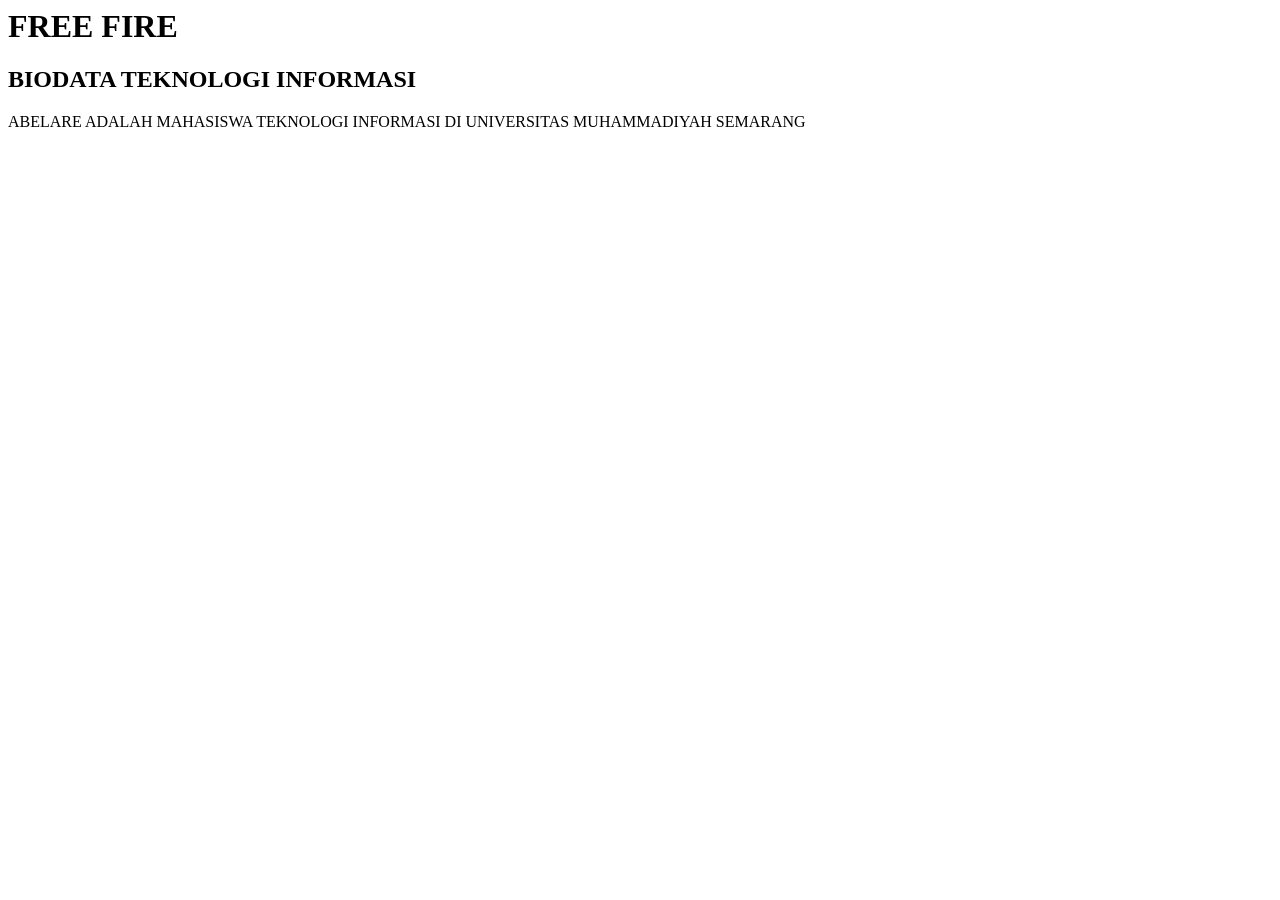
==== index.html @ a47f8956 "halaman index" ====
<html>
    <head>
        <title>
            WEB TI BOSS
        </title>
    </head>
    <body>
        <h1>FREE FIRE</h1>
        <h2> BIODATA TEKNOLOGI INFORMASI</h2>
        <P>
            ABELARE ADALAH MAHASISWA TEKNOLOGI INFORMASI DI UNIVERSITAS MUHAMMADIYAH SEMARANG
        </P>
    </body>
</html>
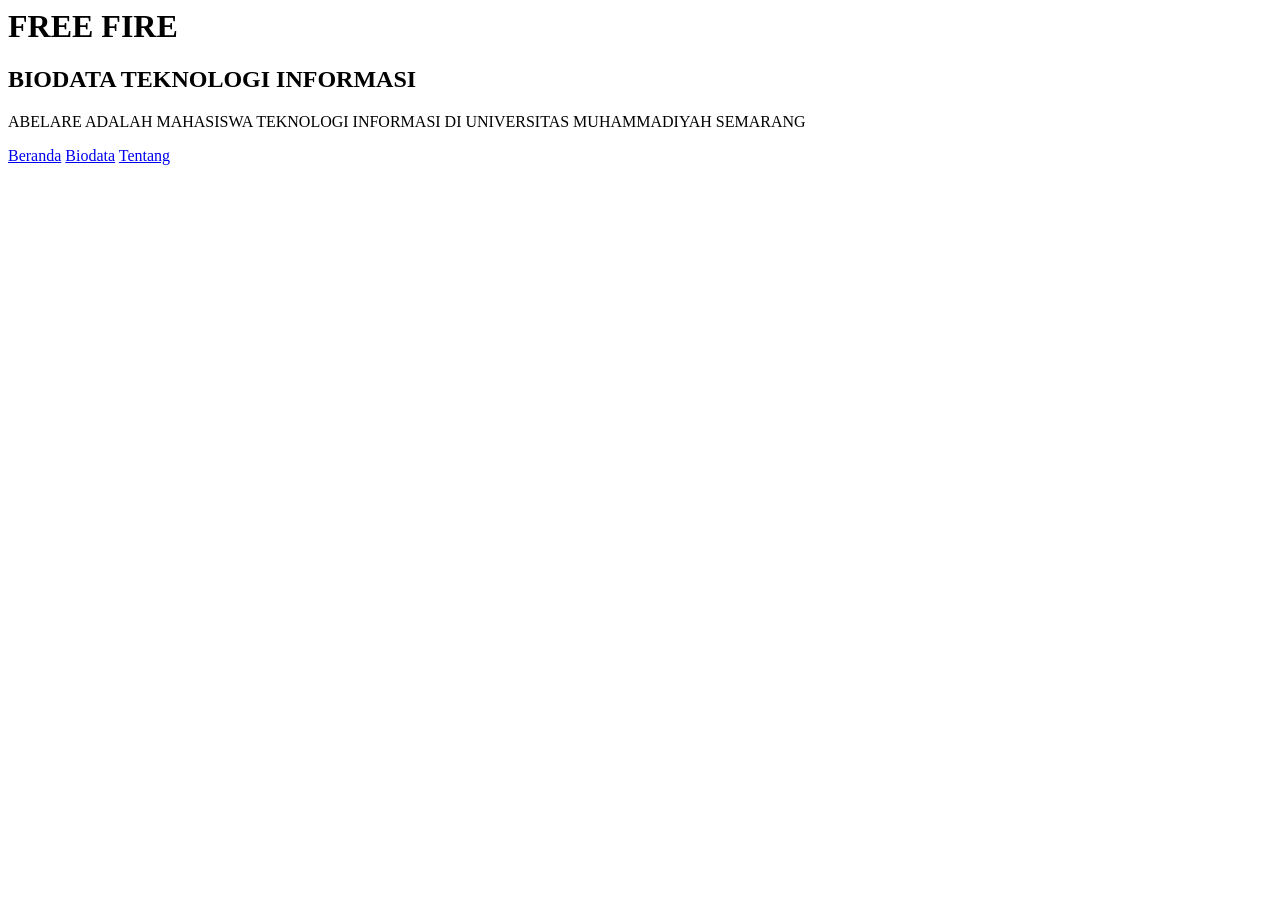
==== commit 6cd8396e: "update fitur" ====
--- a/index.html
+++ b/index.html
@@ -9,6 +9,12 @@
         <h2> BIODATA TEKNOLOGI INFORMASI</h2>
         <P>
             ABELARE ADALAH MAHASISWA TEKNOLOGI INFORMASI DI UNIVERSITAS MUHAMMADIYAH SEMARANG
-        </P>
+        </P> 
+        <nav>
+        <a href="index.html" class="active">Beranda</a>
+        <a href="biodata.html">Biodata</a>
+        <a href="profil.html">Tentang</a>
+    </nav>
+
     </body>
 </html>
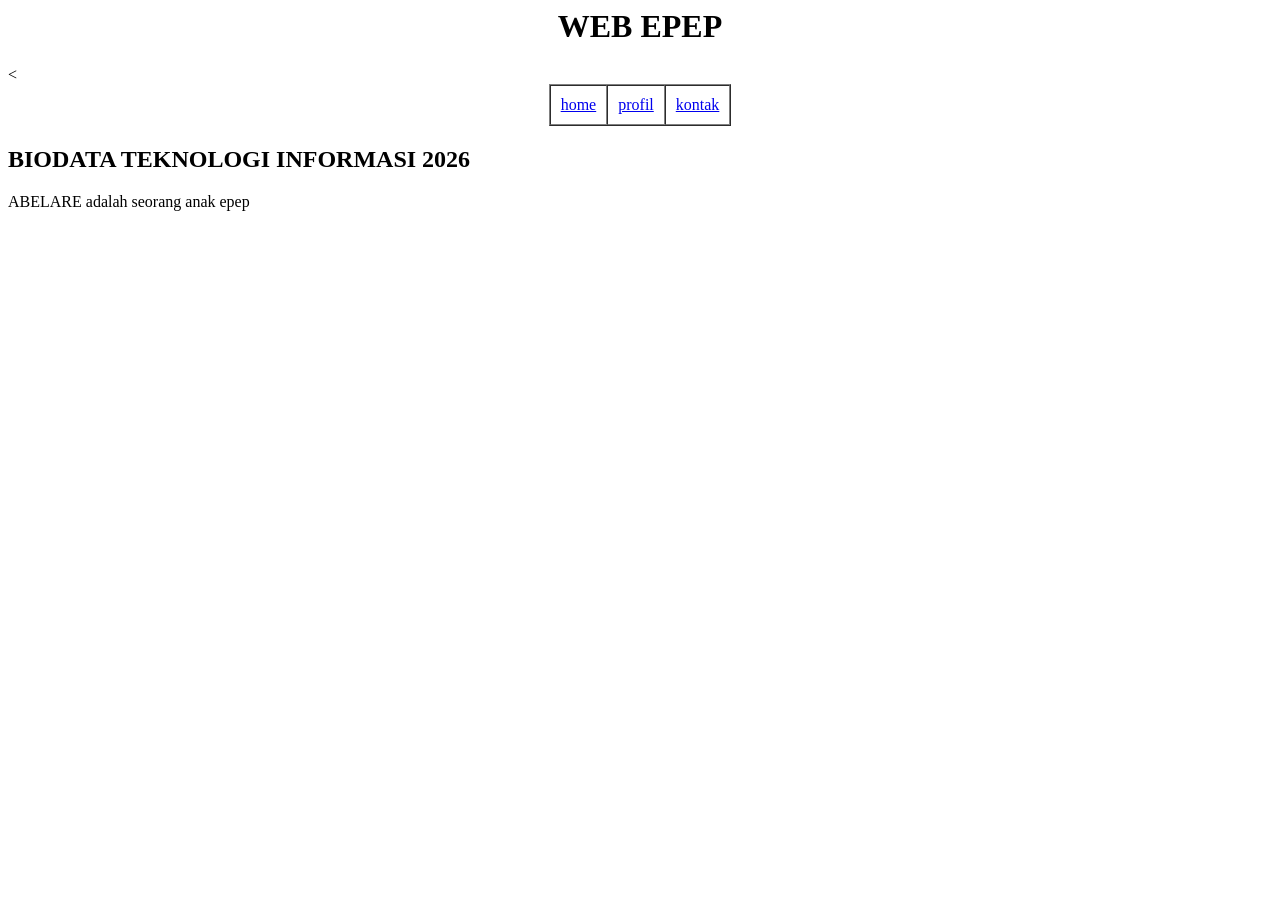
==== commit 68b2fad7: "update" ====
--- a/index.html
+++ b/index.html
@@ -1,20 +1,31 @@
 <html>
     <head>
         <title>
-            WEB TI BOSS
+            WEB TI JOSJIS
         </title>
     </head>
     <body>
-        <h1>FREE FIRE</h1>
-        <h2> BIODATA TEKNOLOGI INFORMASI</h2>
+        <h1 align="center">
+            WEB EPEP
+        </h1>
+        <table border="1" align="center" cellspacing="0" cellpadding="10px">
+            <tr>
+                <<td>
+                    <a href="index.html">home</a>
+                </td>
+                <td>
+                    <a href="mahasiswa.html">profil</a>
+                </td>
+                <td>
+                    <a href="index.kontak">kontak</a>
+                </td>
+            </tr>
+        </table>
+        <H2>
+            BIODATA TEKNOLOGI INFORMASI 2026
+        </H2>
         <P>
-            ABELARE ADALAH MAHASISWA TEKNOLOGI INFORMASI DI UNIVERSITAS MUHAMMADIYAH SEMARANG
-        </P> 
-        <nav>
-        <a href="index.html" class="active">Beranda</a>
-        <a href="biodata.html">Biodata</a>
-        <a href="profil.html">Tentang</a>
-    </nav>
-
+           ABELARE adalah seorang anak epep
+        </P>
     </body>
 </html>
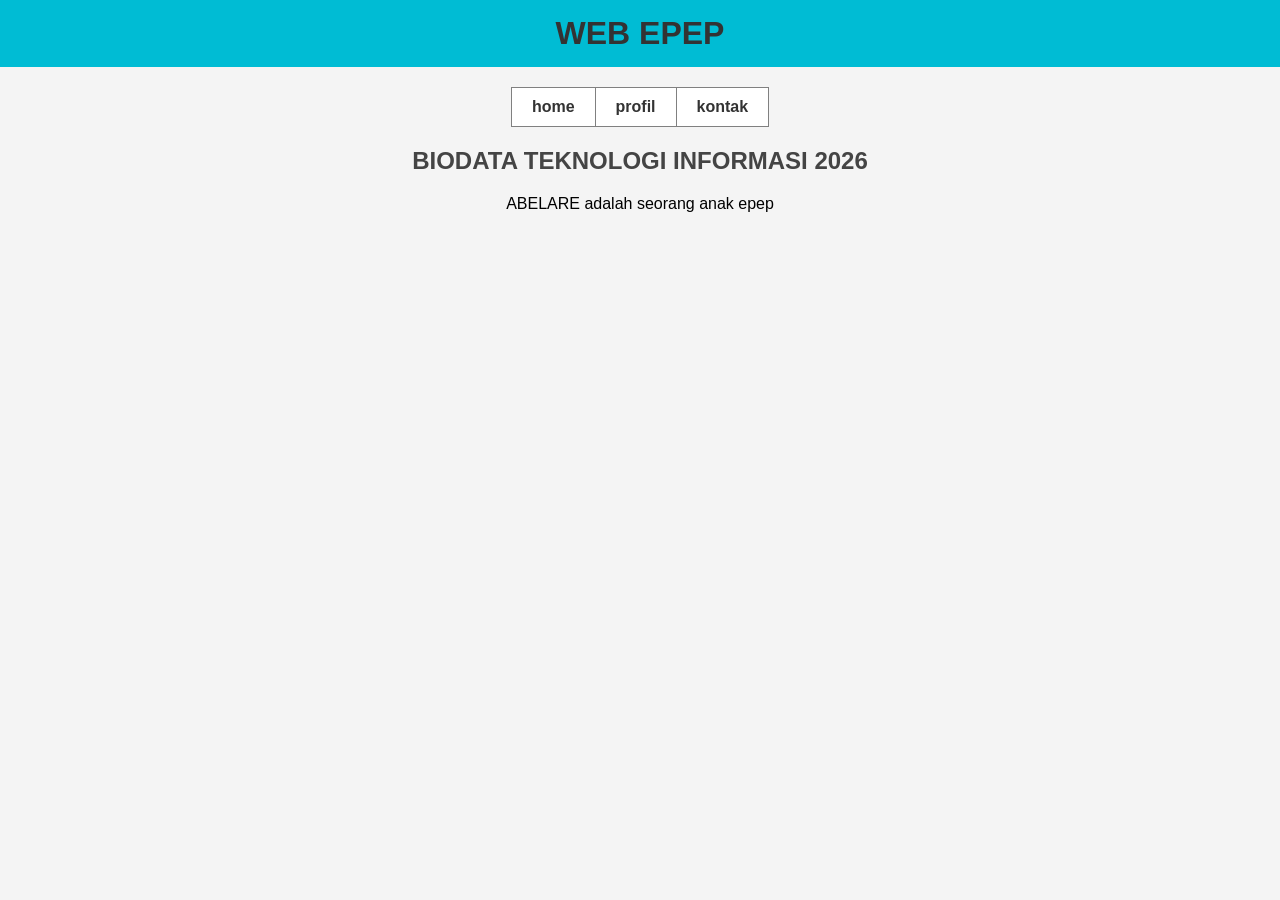
==== commit 9782fa7d: "update fitur" ====
--- a/index.html
+++ b/index.html
@@ -1,8 +1,9 @@
 <html>
     <head>
         <title>
-            WEB TI JOSJIS
+            WEB TI || JOSJIS
         </title>
+        <link rel="stylesheet" href="styless.css">
     </head>
     <body>
         <h1 align="center">
@@ -10,7 +11,7 @@
         </h1>
         <table border="1" align="center" cellspacing="0" cellpadding="10px">
             <tr>
-                <<td>
+                <td>
                     <a href="index.html">home</a>
                 </td>
                 <td>
--- a/styless.css
+++ b/styless.css
@@ -0,0 +1,45 @@
+body {
+    font-family: Arial, sans-serif;
+    background-color: #f4f4f4;
+    margin: 0;
+    padding: 0;
+}
+
+h1 {
+    text-align: center;
+    color: #333;
+    background-color: #00bcd4;
+    padding: 15px;
+    margin: 0;
+}
+
+table {
+    margin: 20px auto;
+    border-collapse: collapse;
+}
+
+td {
+    padding: 10px 20px;
+    text-align: center;
+    background-color: #ffffff;
+}
+
+a {
+    text-decoration: none;
+    color: #333;
+    font-weight: bold;
+}
+
+a:hover {
+    color: #00bcd4;
+}
+
+h2 {
+    text-align: center;
+    color: #444;
+}
+
+p {
+    text-align: center;
+    font-size: 16px;
+}
